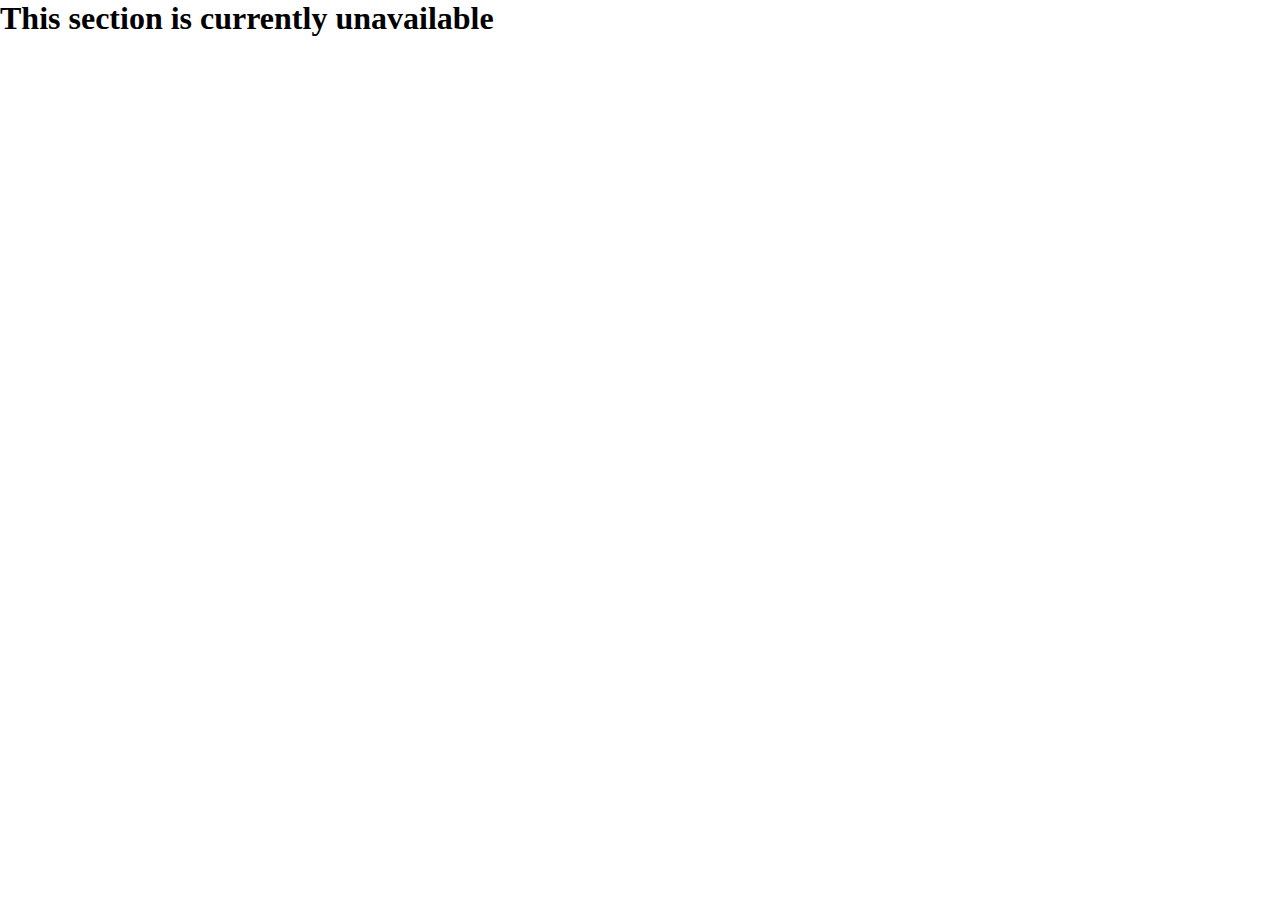
==== Projects.html @ 1c146847 "First commit" ====
<!DOCTYPE html>
<html lang="en">
  <head>
    <meta charset="UTF-8" />
    <meta name="viewport" content="width=device-width, initial-scale=1.0" />
    <link rel="stylesheet" href="./css/style.css" />
    <title>Document</title>
  </head>
  <body>
    <section class="Projects">
      <h1>This section is currently unavailable</h1>
    </section>
  </body>
</html>
---- css/style.css ----
* {
  margin: 0;
  padding: 0;
  box-sizing: border-box;
}
:root {
  --main: #98ff98;
  --important: #dc143c;
  --bg: #f8f8ff;
  --text: #2f4f4f;
  --text2: #333333;
}

header {
  height: 10vh;
  display: flex;
  justify-content: space-evenly;
  align-items: center;
  background-color: var(--bg);
}

.linkscontainer {
  background-color: var(--main);
  width: 80%;
  height: 100%;
  display: flex;
  align-items: center;
  justify-content: space-evenly;
  gap: 16px;
}
.links {
  text-decoration: none;
  color: var(--text2);
  padding: 10px;
  margin: 5px;
}
.links:hover {
  background-color: var(--important);
}
main {
  height: 80vh;
  width: 100%;
  background-color: var(--bg);
}
.sec1 {
  display: flex;
  justify-content: center;
  height: 80%;
  padding: 5px;
}
.about-me {
  width: 30%;
  display: flex;
  justify-content: center;
  flex-wrap: wrap;
  height: 100%;
}

.about-me img {
  padding: 5px;
  border-radius: 100%;
  height: 200px;
  width: 200px;
}

.Skills {
  background-color: blue;
  padding: 5px;
  height: 30%;
  display: flex;
  flex-wrap: wrap;
}
.Skills li {
  list-style-type: none;
  padding: 15px;
}

.Contact {
  height: 20%;
  width: 100%;
  padding: 1%;
  display: flex;
  flex-direction: column;
  align-items: center;
}
.Contact button {
  margin: 15px;
  padding: 10px;
  border: none;
}

.Contact button:active {
  border: black solid 2px;
}

footer {
  height: 15vh;
  width: 100%;
  padding: 1%;
  background-color: var(--main);
}
.soc-container {
  width: 50%;
  display: flex;
  justify-content: space-evenly;
}
footer p {
  float: right;
  margin-bottom: 0;
  font-size: x-small;
}
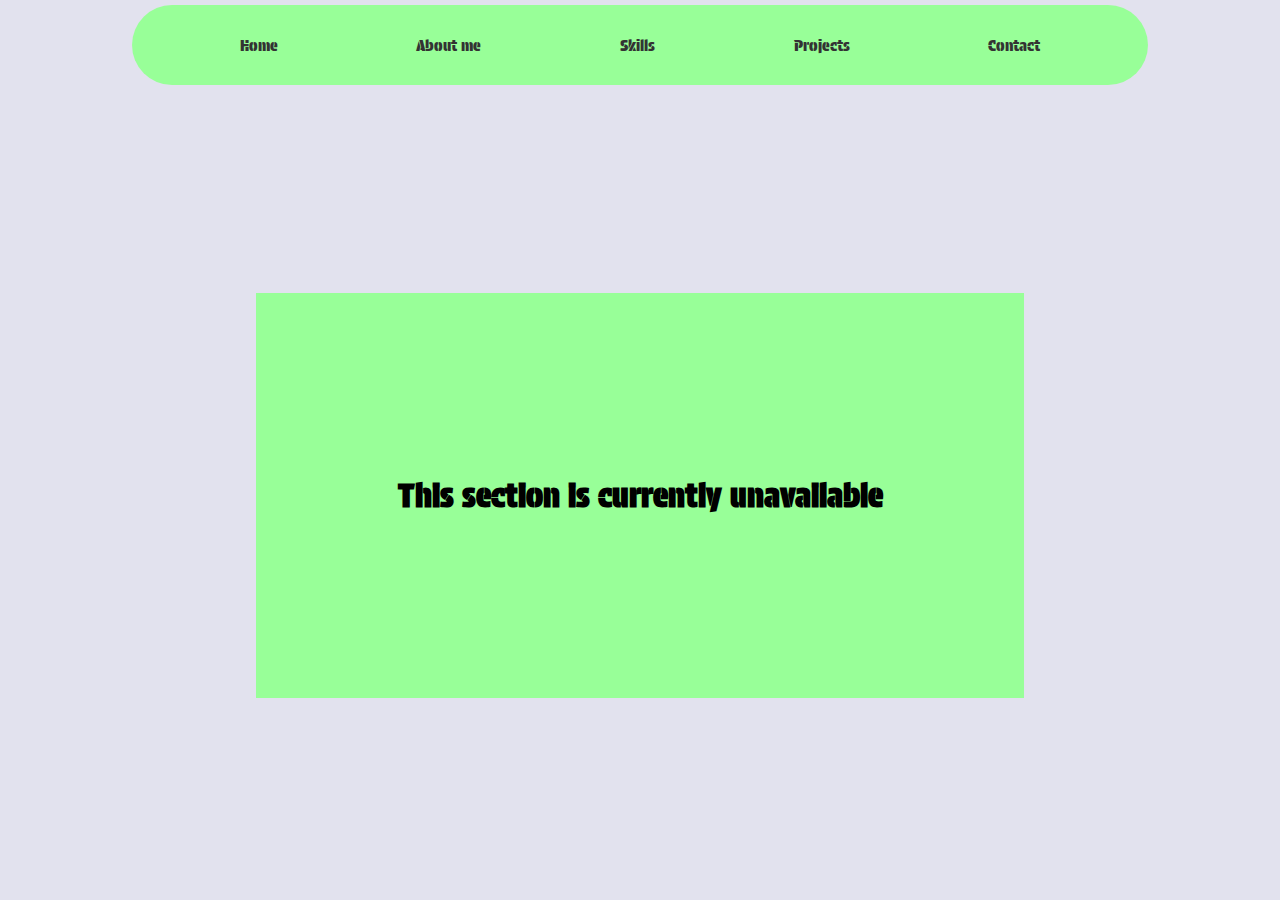
==== commit 95c10efc: "done" ====
--- a/Projects.html
+++ b/Projects.html
@@ -3,12 +3,42 @@
   <head>
     <meta charset="UTF-8" />
     <meta name="viewport" content="width=device-width, initial-scale=1.0" />
-    <link rel="stylesheet" href="./css/style.css" />
-    <title>Document</title>
+    <link rel="stylesheet" href="./css/projects.css" />
+    <link rel="preconnect" href="https://fonts.googleapis.com" />
+    <link rel="preconnect" href="https://fonts.gstatic.com" crossorigin />
+    <link
+      href="https://fonts.googleapis.com/css2?family=Protest+Guerrilla&display=swap"
+      rel="stylesheet"
+    />
+    <title>Projects</title>
   </head>
   <body>
-    <section class="Projects">
-      <h1>This section is currently unavailable</h1>
-    </section>
+    <header>
+      <nav class="linkscontainer">
+        <div class="links-effect">
+          <a href="#" class="links">Home</a>
+        </div>
+
+        <div class="links-effect2">
+          <a href="#" class="links">About me</a>
+        </div>
+        <div class="links-effect3">
+          <a href="./skills.html" class="links">Skills</a>
+        </div>
+        <div class="links-effect4">
+          <a href="./Projects.html" class="links">Projects</a>
+        </div>
+        <div class="links-effect5">
+          <a href="#" class="links">Contact</a>
+        </div>
+      </nav>
+    </header>
+    <main>
+      <section class="Projects">
+        <div class="container">
+          <h1>This section is currently unavailable</h1>
+        </div>
+      </section>
+    </main>
   </body>
 </html>
--- a/css/projects.css
+++ b/css/projects.css
@@ -0,0 +1,126 @@
+:root {
+  --main: #98ff98;
+  --main2: #14b175;
+  --important: #dc143c;
+  --bg: #e2e2ee;
+  --text: #2f4f4f;
+  --text2: #333333;
+}
+
+* {
+  margin: 0;
+  padding: 0;
+  box-sizing: border-box;
+  font-family: "Protest guerrilla", "Times New Roman", Arial, Helvetica;
+}
+body {
+  height: 100vh;
+  background-color: var(--bg);
+}
+@-webkit-keyframes jello-horizontal {
+  0% {
+    -webkit-transform: scale3d(1, 1, 1);
+    transform: scale3d(1, 1, 1);
+  }
+  30% {
+    -webkit-transform: scale3d(1.25, 0.75, 1);
+    transform: scale3d(1.25, 0.75, 1);
+  }
+  40% {
+    -webkit-transform: scale3d(0.75, 1.25, 1);
+    transform: scale3d(0.75, 1.25, 1);
+  }
+  50% {
+    -webkit-transform: scale3d(1.15, 0.85, 1);
+    transform: scale3d(1.15, 0.85, 1);
+  }
+  65% {
+    -webkit-transform: scale3d(0.95, 1.05, 1);
+    transform: scale3d(0.95, 1.05, 1);
+  }
+  75% {
+    -webkit-transform: scale3d(1.05, 0.95, 1);
+    transform: scale3d(1.05, 0.95, 1);
+  }
+  100% {
+    -webkit-transform: scale3d(1, 1, 1);
+    transform: scale3d(1, 1, 1);
+  }
+}
+
+header {
+  height: 10vh;
+  display: flex;
+  justify-content: space-evenly;
+  align-items: center;
+  background-color: var(--bg);
+  padding: 5px;
+}
+
+.linkscontainer {
+  background-color: var(--main);
+  width: 80%;
+  height: 100%;
+  display: flex;
+  align-items: center;
+  justify-content: space-evenly;
+  gap: 16px;
+  border-radius: 50px;
+}
+.links {
+  text-decoration: none;
+  color: var(--text2);
+  padding: 10px;
+  margin: 5px;
+  transition: 0.3s;
+  border-radius: 20px;
+}
+.links:hover {
+  background-image: linear-gradient(to left, #14b3b6, #98ff98);
+  transform: scale(1.3);
+}
+.links-effect {
+  -webkit-animation: jello-horizontal 0.9s both;
+  animation: jello-horizontal 0.9s both;
+}
+.links-effect2 {
+  -webkit-animation: jello-horizontal 0.9s 0.9s both;
+  animation: jello-horizontal 0.9s 0.9s both;
+}
+.links-effect3 {
+  -webkit-animation: jello-horizontal 0.9s 1.8s both;
+  animation: jello-horizontal 0.9s 1.8s both;
+}
+.links-effect4 {
+  -webkit-animation: jello-horizontal 0.9s 2.7s both;
+  animation: jello-horizontal 0.9s 2.7s both;
+}
+.links-effect5 {
+  -webkit-animation: jello-horizontal 0.9s 3.6s both;
+  animation: jello-horizontal 0.9s 3.6s both;
+}
+main {
+  height: 90vh;
+}
+.Projects {
+  width: 100%;
+  height: 100%;
+  display: flex;
+  justify-content: center;
+  align-items: center;
+}
+
+.container {
+  background: var(--main);
+  height: 50%;
+  width: 60%;
+  display: flex;
+  justify-content: center;
+  align-items: center;
+  transition: 0.3s;
+}
+
+.container:hover {
+  background-image: linear-gradient(to left, #14b3b6, #98ff98);
+  transform: scale(1.3);
+}
